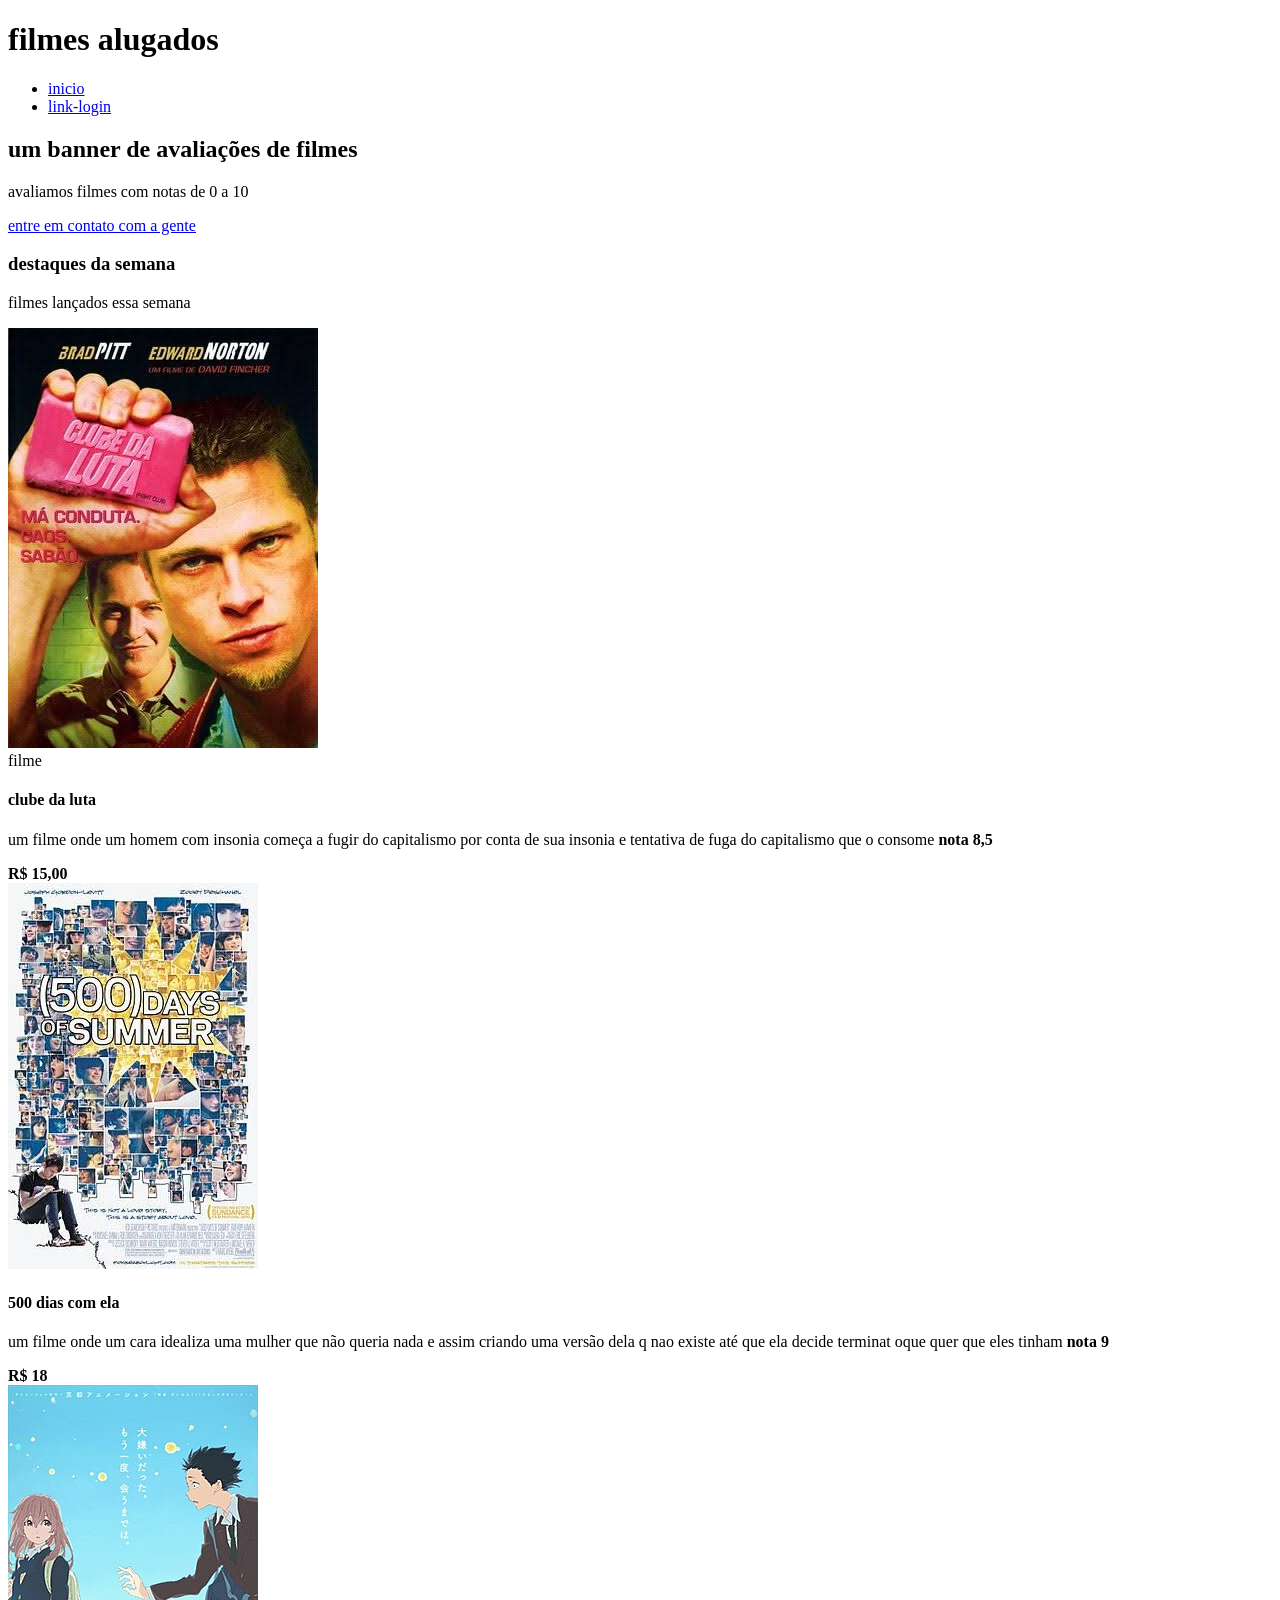
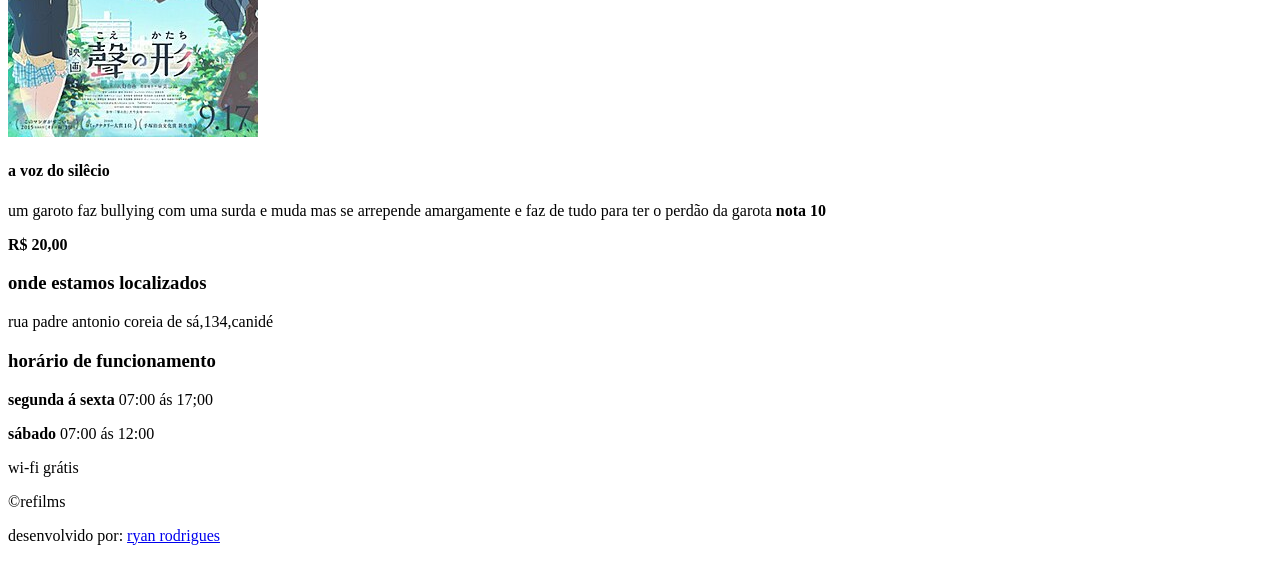
==== projeto/index.html @ 3fd02e9b "Add files via upload" ====
<!DOCTYPE html>
<html lang="pt-br">
<head>
    <meta charset="UTF-8">
    <meta name="viewport" content="width=device-width, initial-scale=1.0">
    <title>alugar filmes</title>
    <link rel="stylesheet" href="style.css">
</head>
<body>
    <header class="cabeçalho-principal">
        <div class="logo">
            <h1>filmes alugados</h1>
        </div>
        <nav>
            <ul class="menu-navegação">
                <li><a href="index.html" class="link-inicial">inicio</a></li>
                <li><a href="index.html" class="link-login">link-login</a></li>
            </ul>
        </nav>

    </header>
    <main>
        <section>
            <h2>um  banner de avaliações de filmes</h2>
            <p>avaliamos filmes com notas de 0 a 10</p>
            <a href="#">entre em contato com a gente</a>
        </section>
        <section class="secao-catalogo">
            <div class="titulo-catalogo">
                <h3>destaques da semana</h3>
                <p>filmes lançados essa semana</p>
            </div>
            <div class="grade">
                <article class="card">
                    <img src="images.jpg" alt="fight club">
                    <div class="dados-itens">
                        <span class="etiqueta">
                            filme
                        </span>
                        <h4>clube da luta</h4>
                        <p>um filme onde um homem com insonia começa a fugir do capitalismo por conta de sua insonia e tentativa de fuga do capitalismo que o consome <strong>nota 8,5</strong></p>
                        <strong>R$ 15,00</strong>
                    </div>
                </article>
                <article class="card">
                    <img src="500dias.jpg" alt="rosquinha">
                    <div class="dados-itens">
                        <span class="etiqueta">
                        </span>
                        <h4>500 dias com ela</h4>
                        <p>um filme onde um cara idealiza uma mulher que não queria nada e assim criando uma versão dela q nao existe até que ela decide terminat oque quer que eles tinham<strong> nota 9</strong></p>
                        <strong>R$ 18</strong>
                    </div>
                </article>
                <article class="card">
                    <img src="Koe-no-Katachi-poster-film.jpg" alt="a voz do silencio" class="avoz"
                    <div class="dados-itens">
                        <span class="etiqueta">
                        </span>
                        <h4>a voz do silêcio </h4>
                        <p>um garoto faz bullying com uma surda e muda mas se arrepende amargamente e faz de tudo para ter o perdão da garota <strong>nota 10</strong></p>
                        <strong>R$ 20,00 </strong>
                    </div>
                </article>
            </div>
        </section>

        <section class="secao-info">
            <div class="bloco">
                <h3>onde estamos localizados</h3>
                <p>rua padre antonio coreia de sá,134,canidé</p>
            </div>
            <div class="bloco">
                <h3>horário de funcionamento</h3>
                <p><strong>segunda á sexta </strong>07:00 ás 17;00</p>
                <p><strong>sábado </strong>07:00 ás 12:00</p>
            </div>
            <div class="bloco">
                <p>wi-fi grátis</p>

            </div>
        </section>
    </main>
    <footer class="rodape">
        <p>&copy;refilms</p>
        <p>desenvolvido por: <a href="#" target="_blank"rel="noopener noreferrer" >ryan rodrigues</a><!--era pra linkar o portifolio aqui--></p>
    </footer>
    
</body>
</html>
---- projeto/style.css ----
.cabeçalho-principal{

}
.logo{

}
.menu-navegação{

}
.link-login{

}
.secao-catalogo{

}
.titulo-catalogo{

}
.grade{

}
.card{

}
.dados-itens{

}
.etiqueta{

}
.secao-info{

}
.bloco{

}
.rodape{
    
}
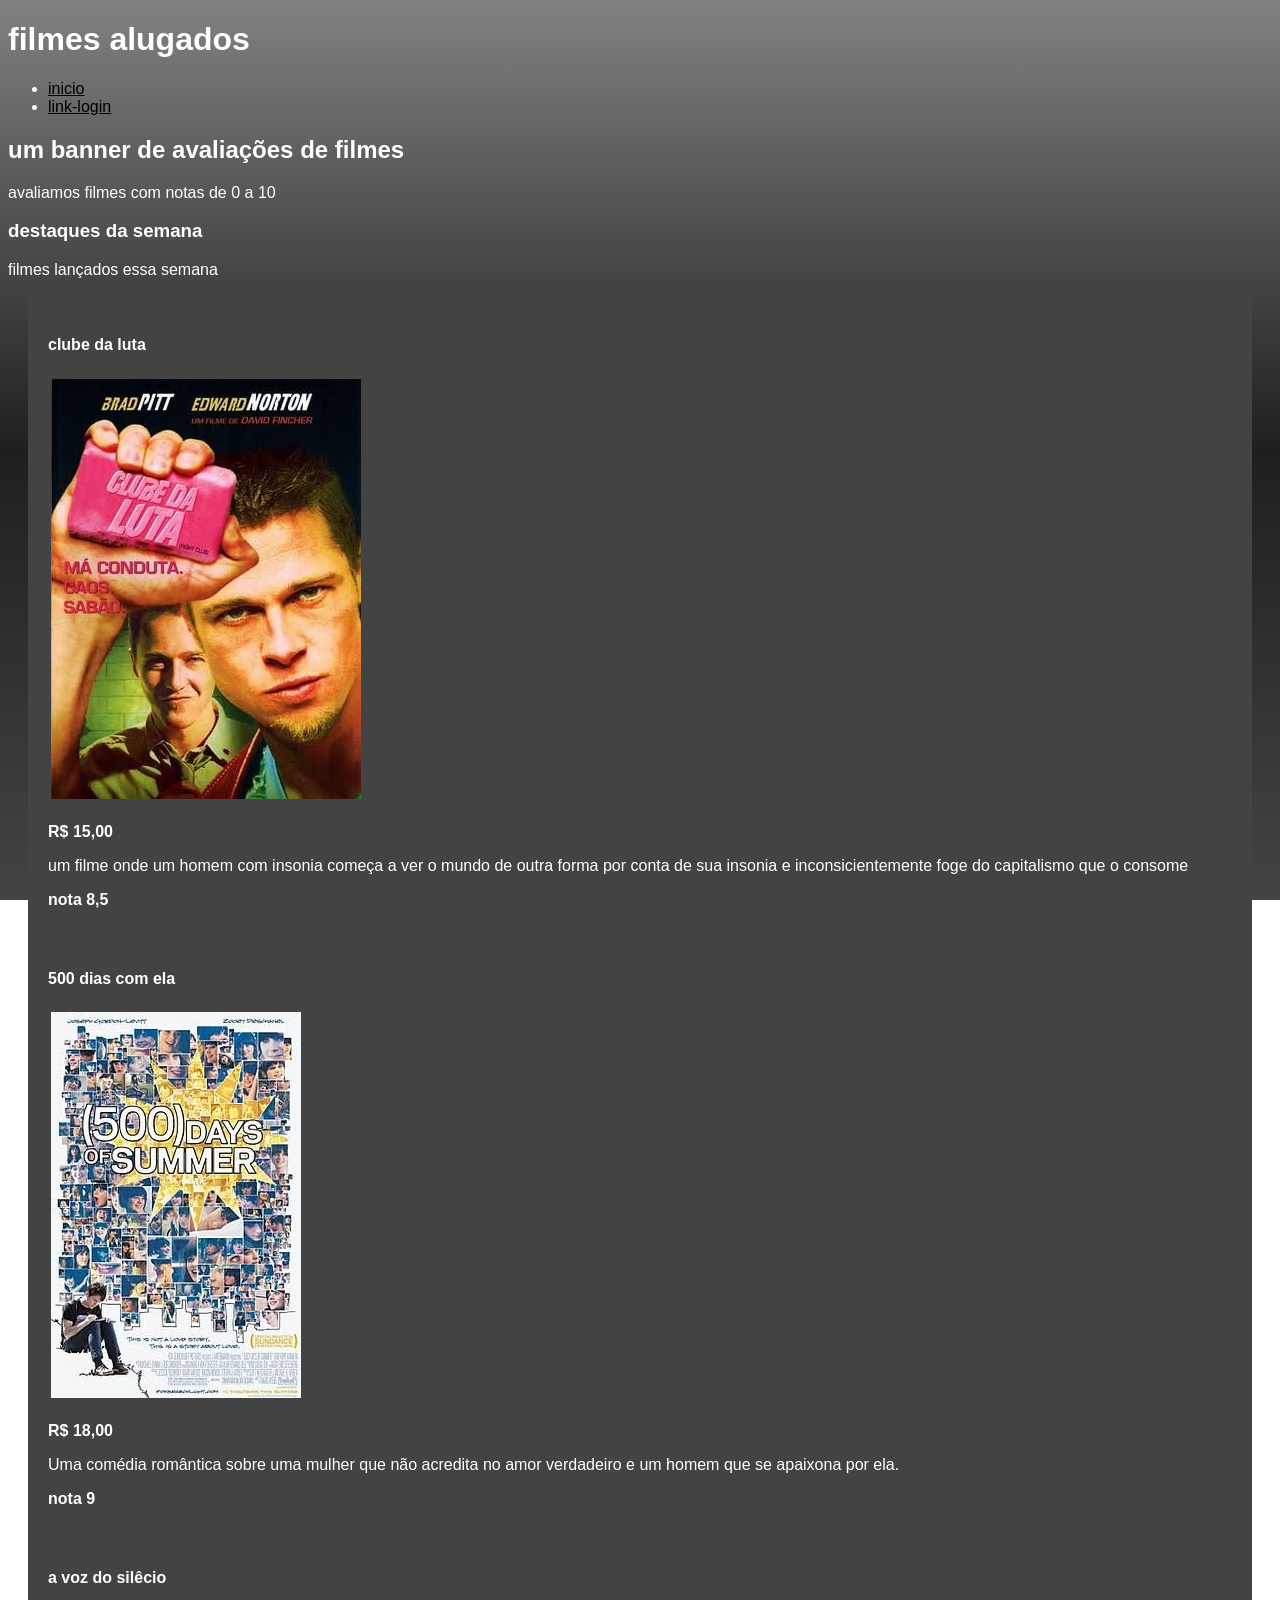
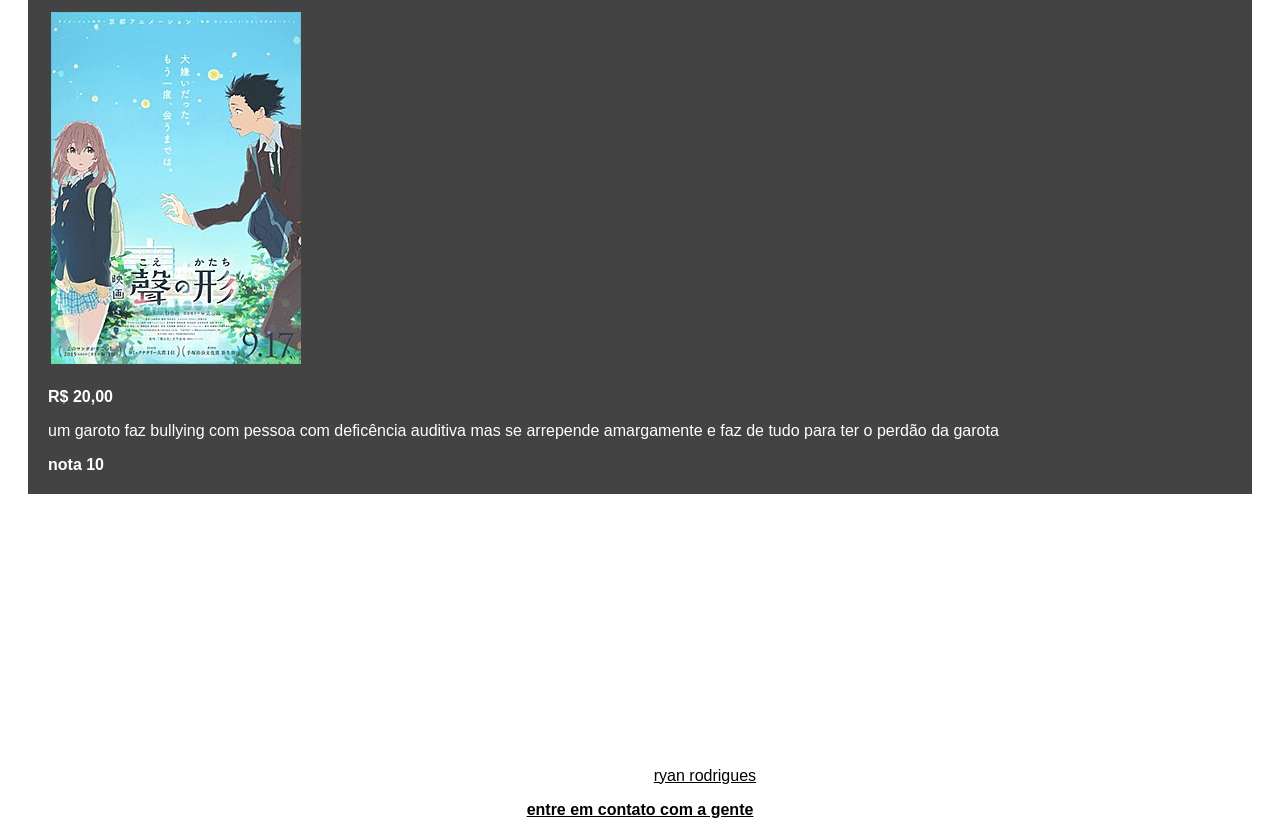
==== commit 71943b5e: "projeto atualizado" ====
--- a/projeto/index.html
+++ b/projeto/index.html
@@ -12,7 +12,7 @@
             <h1>filmes alugados</h1>
         </div>
         <nav>
-            <ul class="menu-navegação">
+            <ul class="menu-navegacao">
                 <li><a href="index.html" class="link-inicial">inicio</a></li>
                 <li><a href="index.html" class="link-login">link-login</a></li>
             </ul>
@@ -23,7 +23,6 @@
         <section>
             <h2>um  banner de avaliações de filmes</h2>
             <p>avaliamos filmes com notas de 0 a 10</p>
-            <a href="#">entre em contato com a gente</a>
         </section>
         <section class="secao-catalogo">
             <div class="titulo-catalogo">
@@ -32,34 +31,36 @@
             </div>
             <div class="grade">
                 <article class="card">
-                    <img src="images.jpg" alt="fight club">
+                    <h4>clube da luta</h4>
+                    <img src="imagens/images.jpg" alt="fight club" class="fotos">
                     <div class="dados-itens">
                         <span class="etiqueta">
-                            filme
+                            <strong>R$ 15,00</strong>
                         </span>
-                        <h4>clube da luta</h4>
-                        <p>um filme onde um homem com insonia começa a fugir do capitalismo por conta de sua insonia e tentativa de fuga do capitalismo que o consome <strong>nota 8,5</strong></p>
-                        <strong>R$ 15,00</strong>
+                        <p>um filme onde um homem com insonia começa a ver o mundo de outra forma por conta de sua insonia e inconsicientemente foge do capitalismo que o consome </p>
+                        <strong>nota 8,5</strong>
                     </div>
                 </article>
                 <article class="card">
-                    <img src="500dias.jpg" alt="rosquinha">
+                    <h4>500 dias com ela</h4>
+                    <img src="imagens/500dias.jpg" alt="500 dias" class="fotos">
                     <div class="dados-itens">
                         <span class="etiqueta">
+                            <strong>R$ 18,00</strong>
                         </span>
-                        <h4>500 dias com ela</h4>
-                        <p>um filme onde um cara idealiza uma mulher que não queria nada e assim criando uma versão dela q nao existe até que ela decide terminat oque quer que eles tinham<strong> nota 9</strong></p>
-                        <strong>R$ 18</strong>
+                        <p>Uma comédia romântica sobre uma mulher que não acredita no amor verdadeiro e um homem que se apaixona por ela.</p>
+                        <strong>nota 9</strong>
                     </div>
                 </article>
                 <article class="card">
-                    <img src="Koe-no-Katachi-poster-film.jpg" alt="a voz do silencio" class="avoz"
+                    <h4>a voz do silêcio </h4>
+                    <img src="imagens/Koe-no-Katachi-poster-film.jpg" alt="a voz do silencio" class="fotos">
                     <div class="dados-itens">
                         <span class="etiqueta">
+                            <strong>R$ 20,00 </strong>
                         </span>
-                        <h4>a voz do silêcio </h4>
-                        <p>um garoto faz bullying com uma surda e muda mas se arrepende amargamente e faz de tudo para ter o perdão da garota <strong>nota 10</strong></p>
-                        <strong>R$ 20,00 </strong>
+                        <p>um garoto faz bullying com pessoa com deficência auditiva mas se arrepende amargamente e faz de tudo para ter o perdão da garota </p>
+                        <strong>nota 10</strong>
                     </div>
                 </article>
             </div>
@@ -83,7 +84,10 @@
     </main>
     <footer class="rodape">
         <p>&copy;refilms</p>
-        <p>desenvolvido por: <a href="#" target="_blank"rel="noopener noreferrer" >ryan rodrigues</a><!--era pra linkar o portifolio aqui--></p>
+        <p>desenvolvido por: <a href="../portifolio/index.html" target="_blank" rel="noopener noreferrer">ryan rodrigues</a>
+        </p>
+        <a href="#"><strong>entre em contato com a gente</strong></a>
+   </footer>
     </footer>
     
 </body>
--- a/projeto/style.css
+++ b/projeto/style.css
@@ -1,14 +1,28 @@
+@charset "UTF-8";
+body {
+    background-image: linear-gradient(to bottom, rgb(129, 129, 129), #1f1f1f, #444444);
+    background-attachment: fixed;
+    color: #ffffff;
+    font-family: sans-serif;
+}
+a:link{
+    color: rgb(0, 0, 0);
+}
+a:visited{
+    color:rgb(3, 3, 3);
+}
+a:hover{
+    color: #F5C518;
+}
 .cabeçalho-principal{
 
 }
 .logo{
-
 }
-.menu-navegação{
+.menu-navegacao{
 
 }
 .link-login{
-
 }
 .secao-catalogo{
 
@@ -17,10 +31,20 @@
 
 }
 .grade{
+    max-width: 1240px;
+    margin-left: auto;
+    margin-right: auto;
+    padding: 0 20px; 
+
+}
+.fotos{
+    margin: 3px;
+    margin-bottom: 20px;
 
 }
 .card{
-
+    background-color: rgb(68, 67, 67);
+    padding: 20px; 
 }
 .dados-itens{
 
@@ -28,6 +52,7 @@
 .etiqueta{
 
 }
+
 .secao-info{
 
 }
@@ -35,5 +60,6 @@
 
 }
 .rodape{
+    text-align: center;
     
 }
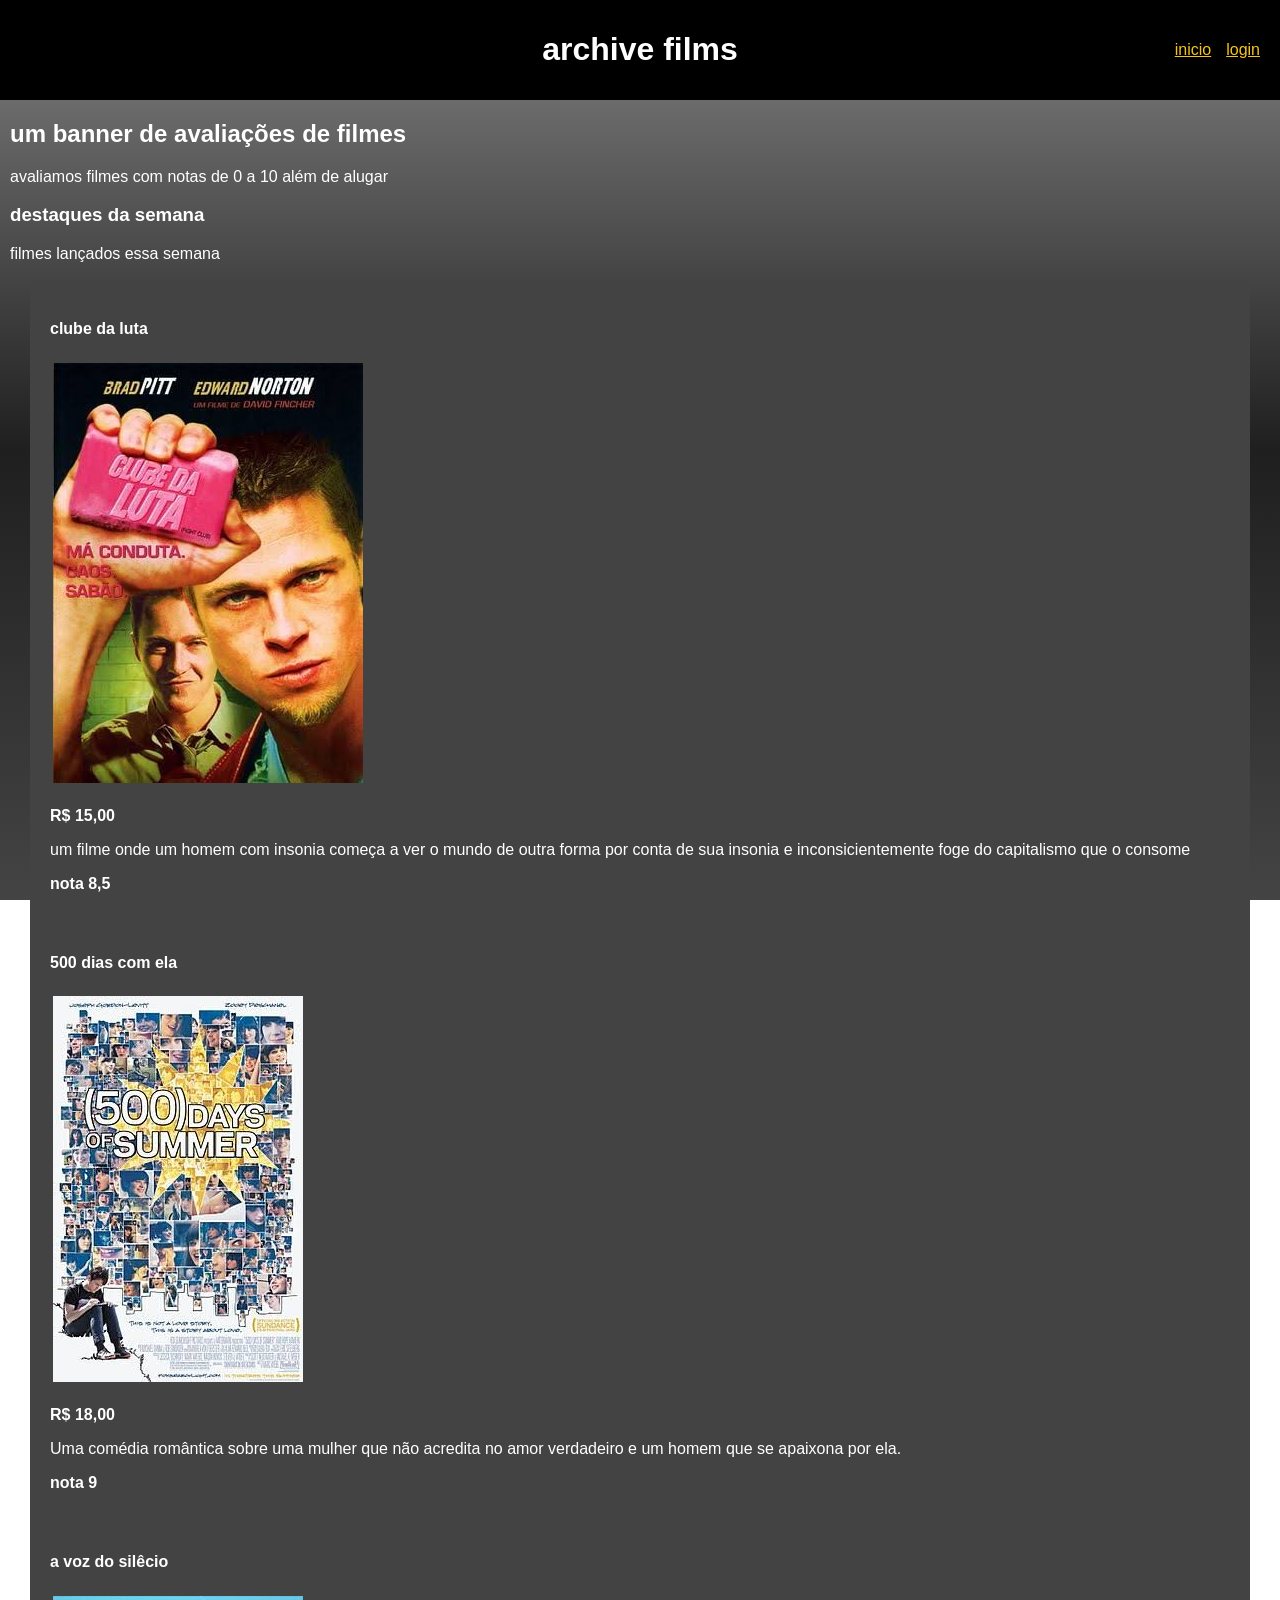
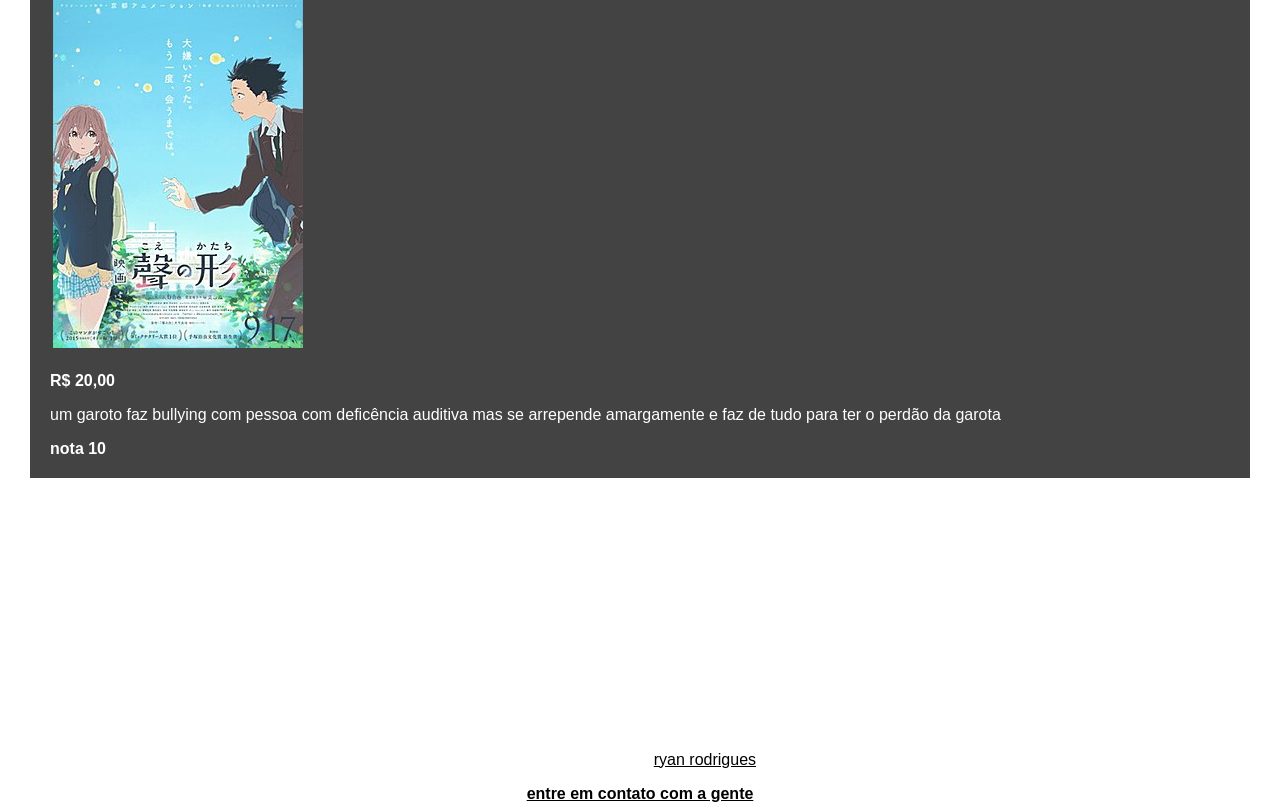
==== commit 5266685d: "versão quase" ====
--- a/projeto/index.html
+++ b/projeto/index.html
@@ -3,26 +3,25 @@
 <head>
     <meta charset="UTF-8">
     <meta name="viewport" content="width=device-width, initial-scale=1.0">
-    <title>alugar filmes</title>
+    <title>archive films</title>
     <link rel="stylesheet" href="style.css">
 </head>
 <body>
     <header class="cabeçalho-principal">
+    <div class="container">
         <div class="logo">
-            <h1>filmes alugados</h1>
+            <h1>archive films</h1>
         </div>
         <nav>
-            <ul class="menu-navegacao">
-                <li><a href="index.html" class="link-inicial">inicio</a></li>
-                <li><a href="index.html" class="link-login">link-login</a></li>
-            </ul>
+            <a href="index.html" style="color: #F5C518;">inicio</a>
+            <a href="index.html" style="color: #F5C518;">login</a>
         </nav>
-
+    </div> 
     </header>
     <main>
-        <section>
+        <section class="secao-banner">
             <h2>um  banner de avaliações de filmes</h2>
-            <p>avaliamos filmes com notas de 0 a 10</p>
+            <p>avaliamos filmes com notas de 0 a 10 além de alugar</p>
         </section>
         <section class="secao-catalogo">
             <div class="titulo-catalogo">
--- a/projeto/style.css
+++ b/projeto/style.css
@@ -4,10 +4,11 @@
     background-attachment: fixed;
     color: #ffffff;
     font-family: sans-serif;
+    margin: 0%;
 }
 a:link{
     color: rgb(0, 0, 0);
-}
+}*
 a:visited{
     color:rgb(3, 3, 3);
 }
@@ -15,16 +16,40 @@
     color: #F5C518;
 }
 .cabeçalho-principal{
+    background-color: black;
+}
+.container {
+    display: flex;
+    position: relative; 
+    align-items: center;
+    padding: 10px 20px;
+    margin-left: auto;
+    margin-right: auto;
+}
 
+nav {
+    position: absolute;
+    right: 20px;
+    display: flex;
+    gap: 15px;
 }
 .logo{
+    align-items: center;
+    margin: 0 auto;
+}
+.secao-banner{
+    margin: 10px;
 }
 .menu-navegacao{
+    gap: 10px;
 
 }
 .link-login{
+    color: #F5C518;
 }
 .secao-catalogo{
+    margin: 10px;
+
 
 }
 .titulo-catalogo{
@@ -54,6 +79,7 @@
 }
 
 .secao-info{
+    margin: 10px;
 
 }
 .bloco{
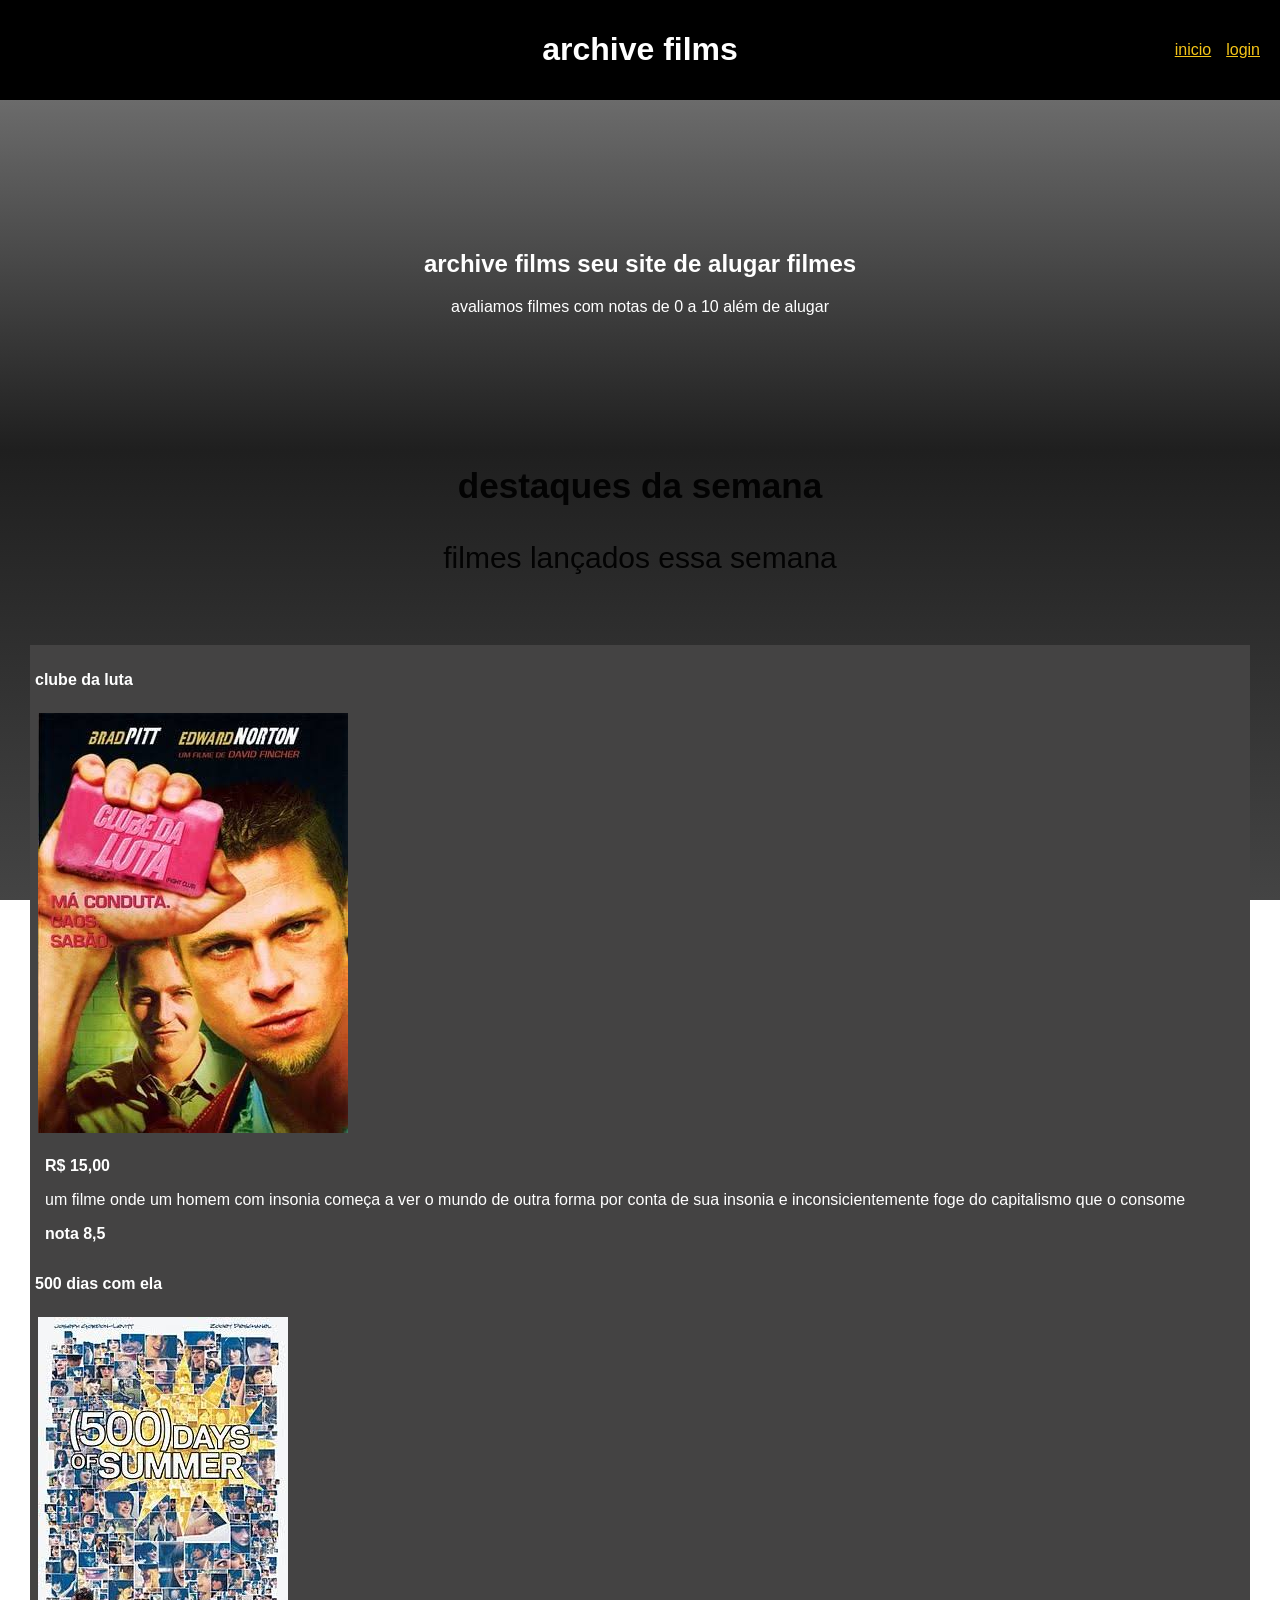
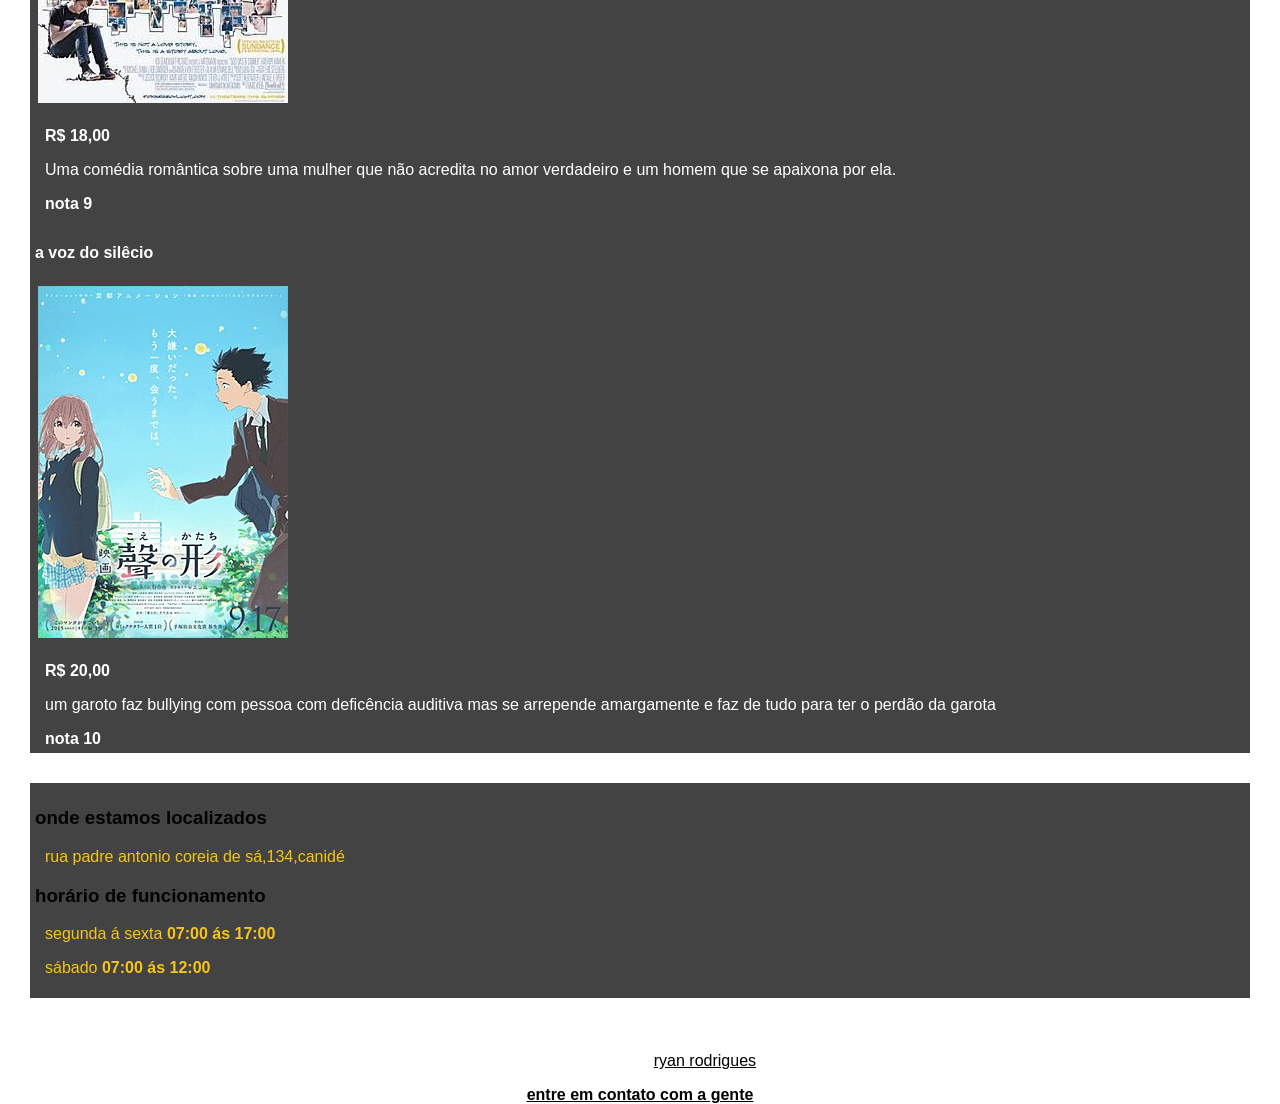
==== commit 5da54444: "finalcasa" ====
--- a/projeto/index.html
+++ b/projeto/index.html
@@ -20,7 +20,7 @@
     </header>
     <main>
         <section class="secao-banner">
-            <h2>um  banner de avaliações de filmes</h2>
+            <h2>archive films seu site de alugar filmes</h2>
             <p>avaliamos filmes com notas de 0 a 10 além de alugar</p>
         </section>
         <section class="secao-catalogo">
@@ -64,30 +64,24 @@
                 </article>
             </div>
         </section>
-
         <section class="secao-info">
+            <h3>onde estamos localizados</h3>
             <div class="bloco">
-                <h3>onde estamos localizados</h3>
                 <p>rua padre antonio coreia de sá,134,canidé</p>
             </div>
+            <h3 class="titulo-secao">horário de funcionamento</h3>
             <div class="bloco">
-                <h3>horário de funcionamento</h3>
-                <p><strong>segunda á sexta </strong>07:00 ás 17;00</p>
-                <p><strong>sábado </strong>07:00 ás 12:00</p>
-            </div>
-            <div class="bloco">
-                <p>wi-fi grátis</p>
-
+                <p>segunda á sexta <strong>07:00 ás 17:00</strong></p>
+                <p>sábado <strong>07:00 ás 12:00</strong></p>
             </div>
         </section>
     </main>
     <footer class="rodape">
-        <p>&copy;refilms</p>
+        <p>&copy;archivefilms</p>
         <p>desenvolvido por: <a href="../portifolio/index.html" target="_blank" rel="noopener noreferrer">ryan rodrigues</a>
         </p>
         <a href="#"><strong>entre em contato com a gente</strong></a>
    </footer>
     </footer>
-    
 </body>
 </html>
--- a/projeto/style.css
+++ b/projeto/style.css
@@ -26,7 +26,6 @@
     margin-left: auto;
     margin-right: auto;
 }
-
 nav {
     position: absolute;
     right: 20px;
@@ -38,54 +37,55 @@
     margin: 0 auto;
 }
 .secao-banner{
-    margin: 10px;
+    margin: 150px;
+    text-align: center;
 }
 .menu-navegacao{
     gap: 10px;
-
 }
 .link-login{
     color: #F5C518;
 }
 .secao-catalogo{
     margin: 10px;
-
-
 }
 .titulo-catalogo{
-
+    text-align: center;
+    margin-bottom: 70px;
+    font-size: 30px;
+    color: #030303;
 }
 .grade{
     max-width: 1240px;
     margin-left: auto;
     margin-right: auto;
     padding: 0 20px; 
-
 }
 .fotos{
     margin: 3px;
     margin-bottom: 20px;
-
 }
 .card{
     background-color: rgb(68, 67, 67);
-    padding: 20px; 
+    padding: 5px; 
 }
 .dados-itens{
-
+    padding-left: 10px;
 }
 .etiqueta{
 
 }
-
 .secao-info{
-    margin: 10px;
-
+    background-color: rgb(68, 67, 67);
+    margin: 30px;
+    margin-bottom: 20px;
+    padding: 5px;
+    color:rgb(3, 3, 3);
 }
 .bloco{
-
+    color: #F5C518;
+    padding-left: 10px;
 }
 .rodape{
     text-align: center;
-    
 }
